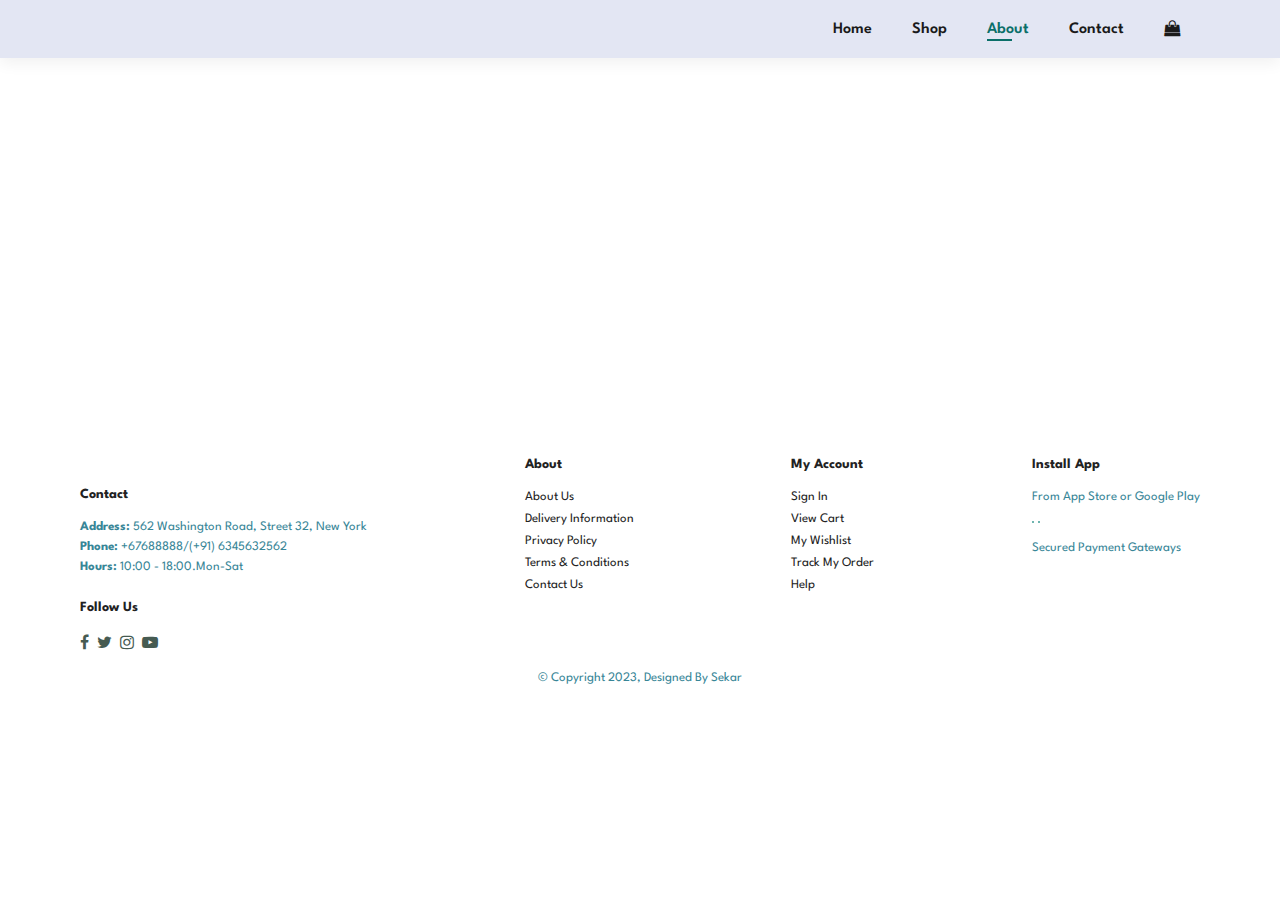
==== about.html @ 27f6c6c9 "html" ====
<!DOCTYPE html>
<html lang="en">
  <head>
    <meta charset="UTF-8" />
    <meta name="viewport" content="width=device-width, initial-scale=1.0" />
    <link rel="stylesheet" href="style.css" />
    <link
      rel="stylesheet"
      href="https://cdnjs.cloudflare.com/ajax/libs/font-awesome/4.7.0/css/font-awesome.min.css"
    />
    <title>about</title>
  </head>
  <body>
    <section id="header">
      <a href="#"><img src="img/logo.png" class="logo" alt="" /></a>

      <div>
        <ul id="navbar">
          <li><a href="index.html">Home</a></li>
          <li><a href="Shop.html">Shop</a></li>
          <li><a class="active" href="About.html">About</a></li>
          <li><a href="Contact.html">Contact</a></li>
          <li id="lg-bag">
            <a href="cart.html"><i class="fa fa-shopping-bag"></i></a>
          </li>
          <a href="#" id="close"><i class="fa fa-times"></i></a>
        </ul>
      </div>
      <div id="mobile">
        <a href="cart.html"><i class="fa fa-shopping-bag"></i></a>
        <i id="bar" class="fa fa-outdent"></i>
      </div>
    </section>
    <section id="page-header" class="about-header">
      <h2>#KnowUs</h2>
      <p>Lorem ipsum dolor sit</p>
    </section>

    <footer class="section-p1">
      <div class="col">
        <img class="logo" src="img/logo.png" alt="" />
        <h4>Contact</h4>
        <p>
          <strong>Address:</strong> 562 Washington Road, Street 32, New York
        </p>
        <p><strong>Phone:</strong> +67688888/(+91) 6345632562</p>
        <p><strong>Hours:</strong> 10:00 - 18:00.Mon-Sat</p>
        <div class="follow">
          <h4>Follow Us</h4>
          <div class="icon">
            <i class="fa fa-facebook"></i>
            <i class="fa fa-twitter"></i>
            <i class="fa fa-instagram"></i>
            <i class="fa fa-youtube-play"></i>
          </div>
        </div>
      </div>
      <div class="col">
        <h4>About</h4>
        <a href="#">About Us</a>
        <a href="#">Delivery Information</a>
        <a href="#">Privacy Policy</a>
        <a href="#">Terms & Conditions</a>
        <a href="#">Contact Us</a>
      </div>

      <div class="col">
        <h4>My Account</h4>
        <a href="#">Sign In</a>
        <a href="#">View Cart</a>
        <a href="#">My Wishlist</a>
        <a href="#">Track My Order</a>
        <a href="#">Help</a>
      </div>

      <div class="col install">
        <h4>Install App</h4>
        <p>From App Store or Google Play</p>
        <div class="row">
          <img src="img/pay/app.jpg" alt="" />
          <img src="img/pay/play.jpg" alt="" />
        </div>
        <p>Secured Payment Gateways</p>
        <img src="img/pay/pay.png" alt="" />
      </div>
      <div class="copyright">
        <p>© Copyright 2023, Designed By Sekar</p>
      </div>
    </footer>
    <script src="script.js"></script>
  </body>
</html>
---- style.css ----
@import url("https://fonts.googleapis.com/css2?family=Spartan:wght@100;200;300;400;500;600;700;800;900&display=swap");

* {
  margin: 0;
  padding: 0;
  box-sizing: border-box;
  font-family: "spartan", sans-serif;
}

html {
  scroll-behavior: smooth;
}

/*Global Style*/

h1 {
  font-size: 50px;
  line-height: 64px;
  color: #222;
}
h2 {
  font-size: 46px;
  line-height: 54px;
  color: #222;
}
h4 {
  font-size: 20px;
  color: #222;
}
h6 {
  font-weight: 700;
  font-size: 12px;
}
p {
  font-size: 16px;
  color: #388697;
}

.section-p1 {
  padding: 40px 80px;
}

.section-m1 {
  margin: 40px 0;
}

button.normal {
  font-size: 14px;
  font-weight: 600;
  padding: 15px 30px;
  color: #000;
  background-color: #fff;
  border-radius: 4px;
  cursor: pointer;
  border: none;
  outline: none;
  transition: 0.2s;
}
button.white {
  font-size: 13px;
  font-weight: 600;
  padding: 11px 18px;
  color: #fff;
  background-color: transparent;
  cursor: pointer;
  border: 1px solid #fff;
  outline: none;
  transition: 0.2s;
}
body {
  width: 100%;
}

/*Header Section*/

#header {
  display: flex;
  align-items: center;
  justify-content: space-between;
  padding: 20px 80px;
  background: #e3e6f3;
  box-shadow: 0 5px 15px rgba(0, 0, 0, 0.06);
  z-index: 999;
  position: sticky;
  top: 0;
  left: 0;
}

#navbar {
  display: flex;
  align-items: center;
  justify-content: center;
}

#navbar li {
  list-style: none;
  padding: 0 20px;
  position: relative;
}

#navbar li a {
  text-decoration: none;
  font-size: 16px;
  font-weight: 600;
  color: #1a1a1a;
  transition: 0.3s ease;
}

#navbar li a:hover,
#navbar li a.active {
  color: #0b6f69;
}

#navbar li a.active::after,
#navbar li a:hover::after {
  content: "";
  width: 30%;
  height: 2px;
  background: #0b6f69;
  position: absolute;
  bottom: -4px;
  left: 20px;
}

#mobile {
  display: none;
  align-items: center;
}

#close {
  display: none;
}

/*Home Section*/

#hero {
  background-image: url("img/hero4.png");
  height: 90vh;
  width: 100%;
  background-size: cover;
  background-position: top 25% right 0;
  padding: 0 80px;
  display: flex;
  flex-direction: column;
  align-items: flex-start;
  justify-content: center;
}

#hero h4 {
  padding-bottom: 15px;
}

#hero h1 {
  color: #0b6f69;
}

#hero button {
  background-image: url("img/button.png");
  background-color: transparent;
  color: #0b6f69;
  border: 0;
  padding: 14px 80px 14px 65px;
  background-repeat: no-repeat;
  cursor: pointer;
  font-weight: 700;
  font-size: 15px;
}

#feature {
  display: flex;
  align-items: center;
  justify-content: space-between;
  flex-wrap: wrap;
}

#feature .fe-box {
  width: 180px;
  text-align: center;
  padding: 25px 15px;
  box-shadow: 20px 20px 34px rgba(0, 0, 0, 0.03);
  border: 1px solid #cce7d0;
  border-radius: 4px;
  margin: 15px 0;
}

#feature .fe-box:hover {
  box-shadow: 10px 10px 54px rgba(70, 62, 221, 0.1);
}
#feature .fe-box img {
  width: 100%;
  margin-bottom: 10px;
}

#feature .fe-box h6 {
  display: inline-block;
  padding: 9px 8px 6px 8px;
  line-height: 1;
  border-radius: 4px;
  color: #0b6f69;
  background-color: #fddde4;
  cursor: pointer;
}
#feature .fe-box:nth-child(2) h6 {
  background-color: #fcb1a6;
}
#feature .fe-box:nth-child(3) h6 {
  background-color: #e6dbd0;
}

#feature .fe-box:nth-child(4) h6 {
  background-color: #eadda6;
}

#feature .fe-box:nth-child(5) h6 {
  background-color: #ffebe7;
}

#feature .fe-box:nth-child(6) h6 {
  background-color: #e1f4cb;
}

#product1 {
  text-align: center;
}
#product1 .pro-container {
  display: flex;
  flex-wrap: wrap;
  justify-content: space-between;
  padding-top: 20px;
}

#product1 .pro {
  width: 23%;
  min-width: 250px;
  padding: 10px 12px;
  border: 1px solid #cce7d0;
  border-radius: 25px;
  cursor: pointer;
  box-shadow: 20px 20px 30px rgba(0, 0, 0, 0.02);
  margin: 15px 0;
  transition: 0.02s ease;
  position: relative;
}

#product1 .pro:hover {
  box-shadow: 20px 20px 30px rgba(0, 0, 0, 0.06);
}

#product1 .pro img {
  width: 100%;
  border-radius: 20px;
}

#product1 .pro .des {
  text-align: start;
  padding: 10px 0;
}
#product1 .pro .des span {
  color: #606063;
  font-size: 12px;
}

#product1 .pro .des h5 {
  padding-top: 7px;
  color: #1a1a1a;
  font-size: 14px;
}

#product1 .pro .des i {
  font-size: 12px;
  color: rgb(243, 181, 25);
}

#product1 .pro .des h4 {
  padding-top: 7px;
  font-size: 15px;
  font-weight: 700;
  color: #088178;
}

#product1 .pro .cart {
  width: 40px;
  height: 40px;
  line-height: 40px;
  border-radius: 50px;
  background-color: #e8f6ea;
  font-weight: 500;
  color: #088178;
  border: 1px solid #cce7d0;
  position: absolute;
  bottom: 20px;
  right: 10px;
}

#banner {
  display: flex;
  flex-direction: column;
  justify-content: center;
  align-items: center;
  text-align: center;
  background-image: url("img/banner/b2.jpg");
  width: 100%;
  height: 40vh;
  background-size: cover;
  background-position: center;
}

#banner h4 {
  color: #fff;
  font-size: 16px;
}

#banner h2 {
  color: #fff;
  font-size: 30px;
  padding: 10px 0;
}

#banner h2 span {
  color: #ef3636;
}
#banner button:hover {
  background-color: #088178;
  color: #fff;
}
#sm-banner .banner-box {
  display: flex;
  flex-direction: column;
  justify-content: center;
  align-items: flex-start;
  background-image: url("img/banner/b17.jpg");
  min-width: 500px;
  height: 50vh;
  background-size: cover;
  background-position: center;
  padding: 30px;
}

#sm-banner .banner-box2 {
  background-image: url("img/banner/b10.jpg");
}

#sm-banner {
  display: flex;
  justify-content: space-between;
  flex-wrap: wrap;
}

#sm-banner h4 {
  color: #fff;
  font-size: 20px;
  font-weight: 300;
}

#sm-banner h2 {
  color: #fff;
  font-size: 28px;
  font-weight: 800;
}

#sm-banner span {
  color: #fff;
  font-size: 14px;
  font-weight: 500;
  padding-bottom: 15px;
}

#sm-banner .banner-box:hover button {
  background: #088178;
  border: 1px solid #088178;
}

#banner3 {
  display: flex;
  justify-content: space-between;
  flex-wrap: wrap;
  padding: 0 80px;
}

#banner3 .banner-box {
  display: flex;
  flex-direction: column;
  justify-content: center;
  align-items: flex-start;
  background-image: url("img/banner/b7.jpg");
  min-width: 30%;
  height: 30vh;
  background-size: cover;
  background-position: center;
  padding: 20px;
  margin-bottom: 20px;
}
#banner3 .banner-box2 {
  background-image: url("img/banner/b4.jpg");
}
#banner3 .banner-box3 {
  background-image: url("img/banner/b18.jpg");
}

#banner3 h2 {
  color: #fff;
  font-weight: 900;
  font-size: 22px;
}

#banner3 h3 {
  color: #ec544e;
  font-weight: 800;
  font-size: 15px;
}

#newsletter {
  display: flex;
  justify-content: space-between;
  flex-wrap: wrap;
  align-items: center;
  background-image: url("img/banner/b14.png");
  background-repeat: no-repeat;
  background-position: 20% 30%;
  background-color: #041e42;
}

#newsletter h4 {
  font-size: 24px;
  font-weight: 700;
  color: #fff;
}

#newsletter p {
  font-size: 14px;
  font-weight: 600;
  color: #818ea0;
}

#newsletter p span {
  color: #ffbd27;
}
#newsletter .form {
  display: flex;
  width: 40%;
}
#newsletter input {
  height: 3.125rem;
  padding: 0 1.25em;
  font-size: 14px;
  width: 100%;
  border: 1px solid transparent;
  outline: none;
  border-top-right-radius: 0;
  border-bottom-right-radius: 0;
}

#newsletter button {
  background-color: #088178;
  color: #fff;
  white-space: nowrap;
  border-top-left-radius: 0;
  border-bottom-left-radius: 0;
}

footer {
  display: flex;
  flex-wrap: wrap;
  justify-content: space-between;
}

footer .col {
  display: flex;
  flex-direction: column;
  align-items: flex-start;
  margin-bottom: 20px;
}

footer .logo {
  margin-bottom: 30px;
}

footer h4 {
  font-size: 14px;
  padding-bottom: 20px;
}

footer p {
  font-size: 13px;
  margin: 0 0 8px 0;
}

footer a {
  font-size: 13px;
  text-decoration: none;
  color: #222;
  margin-bottom: 10px;
}

footer .follow {
  margin-top: 20px;
}

footer .follow i {
  color: #465b52;
  padding-right: 4px;
  cursor: pointer;
}

footer .install .row img {
  border: 1px solid #088178;
  border-radius: 6px;
}

footer .install img {
  margin: 10px 0 15px 0;
}

footer .follow i:hover,
footer a:hover {
  color: #088178;
}

footer .copyright {
  width: 100%;
  text-align: center;
}

/*shop page*/

#page-header {
  background-image: url("img/banner/b1.jpg");
  width: 100%;
  height: 40vh;
  background-size: cover;
  display: flex;
  justify-content: center;
  text-align: center;
  flex-direction: column;
  padding: 14px;
}
#page-header h2,
#page-header p {
  color: #ffffff;
}

#pagination {
  text-align: center;
}
#pagination a {
  text-decoration: none;
  background-color: #088178;
  padding: 15px 20px;
  border-radius: 4px;
  color: #fff;
  font-weight: 600;
}
#pagination a i {
  font-size: 16px;
  font-weight: 600;
}

/*single product*/

#prodetails {
  display: flex;
  margin-top: 20px;
}

#prodetails .single-pro-image {
  width: 40%;
  margin-right: 50px;
}

.small-img-group {
  display: flex;
  justify-content: space-between;
}

.small-img-col {
  flex-basis: 24%;
  cursor: pointer;
}

#prodetails .single-pro-details {
  width: 50%;
  padding-top: 30px;
}

#prodetails .single-pro-details h4 {
  padding: 40px 0 20px 0;
}
#prodetails .single-pro-details h2 {
  font-size: 26px;
}

#prodetails .single-pro-details select {
  display: block;
  padding: 5px 10px;
  margin-bottom: 10px;
}

#prodetails .single-pro-details input {
  width: 50px;
  height: 47px;
  padding-left: 10px;
  font-size: 16px;
  margin-right: 10px;
}
#prodetails .single-pro-details button {
  background-color: #088178;
  color: #fff;
}
#prodetails .single-pro-details input:focus {
  outline: none;
}

#prodetails .single-pro-details span {
  line-height: 25px;
  text-align: justify;
}

/*Blog Page*/

#page-header.blog-header {
  background-image: url("img/banner/b19.jpg");
}

#blog {
  padding: 150px 150px 0 150px;
}
#blog .blog-box {
  display: flex;
  align-items: center;
  width: 100%;
  position: relative;
  padding-bottom: 90px;
}
#blog .blog-img {
  width: 50%;
  margin-right: 40px;
}

#blog img {
  width: 100%;
  height: 300px;
  object-fit: cover;
}

#blog .blog-details {
  width: 50%;
}

#blog .blog-details a {
  text-decoration: none;
  font-size: 11px;
  color: #000;
  font-weight: 700;
  position: relative;
  transition: 0.3s;
}

#blog .blog-details a::after {
  content: "";
  width: 50px;
  height: 1px;
  background-color: #000;
  position: absolute;
  top: 4px;
  right: -60px;
}

#blog .blog-details a:hover {
  color: #088178;
}

#blog .blog-details a:hover::after {
  background-color: #088178;
}

#blog .blog-box h1 {
  position: absolute;
  top: -40px;
  left: 0;
  font-size: 70px;
  font-weight: 700;
  color: #bcbcbd;
  z-index: -9;
}
/*start media query*/

@media (max-width: 799px) {
  .section-p1 {
    padding: 40px 40px;
  }
  #navbar {
    display: flex;
    flex-direction: column;
    align-items: flex-start;
    justify-content: flex-start;
    position: fixed;
    top: 0;
    right: -300px;
    height: 100vh;
    width: 300px;
    background-color: #e3e6f3;
    box-shadow: 0 40px 60px rgba(0, 0, 0, 0.1);
    padding: 80px 0 0 10px;
    transition: 0.3s;
  }

  #navbar.active {
    right: 0px;
  }

  #navbar li {
    margin-bottom: 25px;
  }
  #mobile {
    display: flex;
    align-items: center;
  }
  #mobile i {
    color: #1a1a1a;
    font-size: 24px;
    padding-left: 20px;
  }
  #close {
    display: initial;
    position: absolute;
    top: 30px;
    left: 30px;
    color: #222;
    font-size: 24px;
  }
  #lg-bag {
    display: none;
  }
  #hero {
    height: 70vh;
    padding: 0 80px;
    background-position: top 30% right 30%;
  }
  #feature {
    justify-content: center;
  }
  #feature .fe-box {
    margin: 15px 15px;
  }
  #product1 .pro-container {
    justify-content: center;
  }
  #product1 .pro {
    margin: 15px;
  }
  #banner {
    height: 20vh;
  }
  #sm-banner .banner-box {
    min-width: 100%;
    height: 30vh;
  }
  #banner3 {
    padding: 0 40px;
  }
  #banner3 .banner-box {
    width: 28%;
  }
  #newsletter .form {
    width: 70%;
  }
}

@media (max-width: 477px) {
  .section-p1 {
    padding: 20px;
  }
  #header {
    padding: 10px 30px;
  }
  h1 {
    font-size: 38px;
  }
  h2 {
    font-size: 32px;
  }
  #hero {
    padding: 0 20px;
    background-position: 55%;
  }
  #feature .fe-box {
    width: 155px;
    margin: 0 0 15px 0;
  }
  #feature {
    justify-content: space-between;
  }
  #product1 .pro {
    width: 100%;
  }
  #banner {
    height: 40vh;
  }
  #sm-banner .banner-box {
    height: 40vh;
  }
  #sm-banner .banner-box2 {
    margin-top: 20px;
  }
  #banner3 {
    padding: 0 20px;
  }
  #banner3 .banner-box {
    width: 100%;
  }
  #newsletter {
    padding: 40px 20px;
  }
  #newsletter .form {
    width: 100%;
  }
  footer .copyright {
    text-align: start;
  }

  /*single product*/

  #prodetails {
    display: flex;
    flex-direction: column;
  }
  #prodetails .single-pro-image {
    width: 100%;
    margin-right: 0px;
  }
  #prodetails .single-pro-details {
    width: 100%;
  }
  /*Blog Page*/

  #blog {
    padding: 100px 20px 0 20px;
  }

  #blog .blog-box {
    display: flex;
    flex-direction: column;
    align-items: flex-start;
  }

  #blog .blog-img {
    width: 100%;
    margin-right: 0;
    margin-bottom: 30px;
  }
  #blog .blog-details {
    width: 100%;
    /* height: 100%; */
  }
}
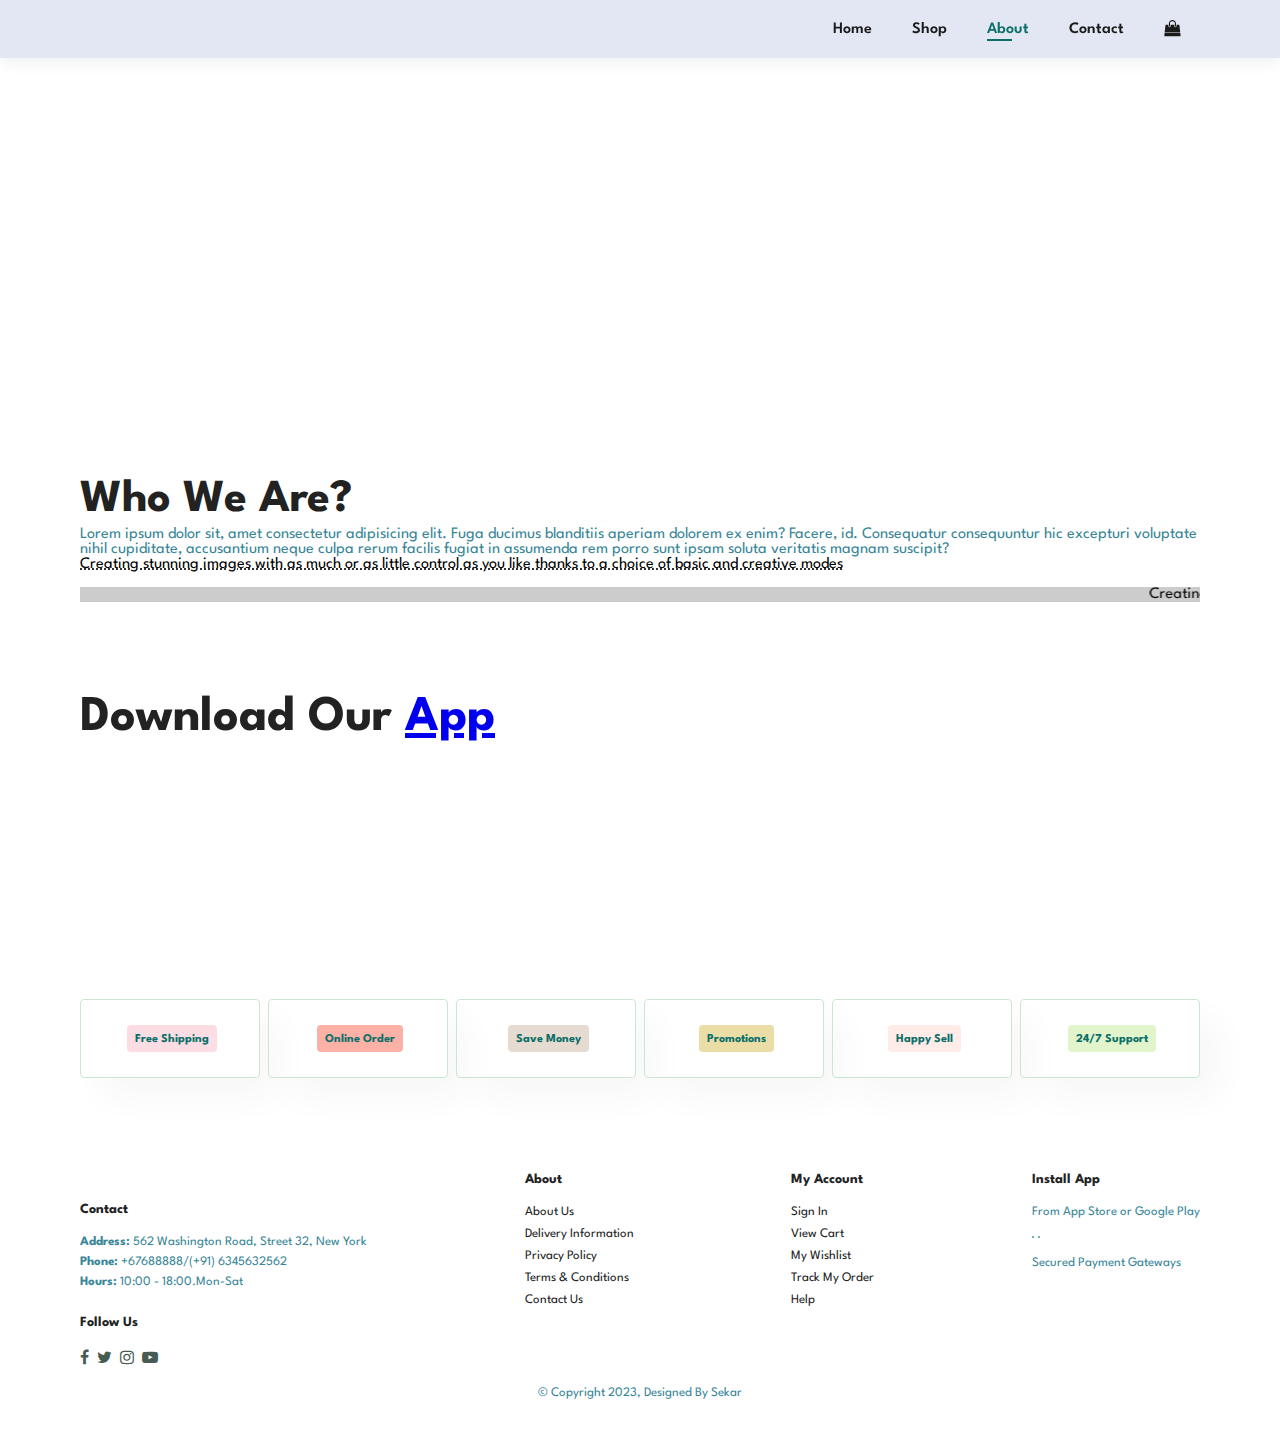
==== commit 06c0070c: "html" ====
--- a/about.html
+++ b/about.html
@@ -34,6 +34,63 @@
     <section id="page-header" class="about-header">
       <h2>#KnowUs</h2>
       <p>Lorem ipsum dolor sit</p>
+    </section>
+
+    <section id="about-head" class="section-p1">
+      <img src="img/about/a6.jpg" alt="" />
+      <div>
+        <h2>Who We Are?</h2>
+        <p>
+          Lorem ipsum dolor sit, amet consectetur adipisicing elit. Fuga ducimus
+          blanditiis aperiam dolorem ex enim? Facere, id. Consequatur
+          consequuntur hic excepturi voluptate nihil cupiditate, accusantium
+          neque culpa rerum facilis fugiat in assumenda rem porro sunt ipsam
+          soluta veritatis magnam suscipit?
+        </p>
+        <abbr title=""
+          >Creating stunning images with as much or as little control as you
+          like thanks to a choice of basic and creative modes
+        </abbr>
+        <br />
+        <br />
+        <marquee bgcolor="#ccc" loop="-1" scrollamounts="5" width="100%"
+          >Creating stunning images with as much or as little control as you
+          like thanks to a choice of basic and creative modes</marquee
+        >
+      </div>
+    </section>
+
+    <section id="about-app" class="section-p1">
+      <h1>Download Our <a href="#">App</a></h1>
+      <div class="video">
+        <video autoplay muted loop src="img/about/1.mp4"></video>
+      </div>
+    </section>
+    <section id="feature" class="section-p1">
+      <div class="fe-box">
+        <img src="img/features/f1.png" alt="" />
+        <h6>Free Shipping</h6>
+      </div>
+      <div class="fe-box">
+        <img src="img/features/f2.png" alt="" />
+        <h6>Online Order</h6>
+      </div>
+      <div class="fe-box">
+        <img src="img/features/f3.png" alt="" />
+        <h6>Save Money</h6>
+      </div>
+      <div class="fe-box">
+        <img src="img/features/f4.png" alt="" />
+        <h6>Promotions</h6>
+      </div>
+      <div class="fe-box">
+        <img src="img/features/f5.png" alt="" />
+        <h6>Happy Sell</h6>
+      </div>
+      <div class="fe-box">
+        <img src="img/features/f6.png" alt="" />
+        <h6>24/7 Support</h6>
+      </div>
     </section>
 
     <footer class="section-p1">
--- a/style.css
+++ b/style.css
@@ -681,6 +681,12 @@
   font-weight: 700;
   color: #bcbcbd;
   z-index: -9;
+}
+
+/*About Page*/
+
+#page-header.about-header {
+  background-image: url(img/about/banner.png);
 }
 /*start media query*/
 
